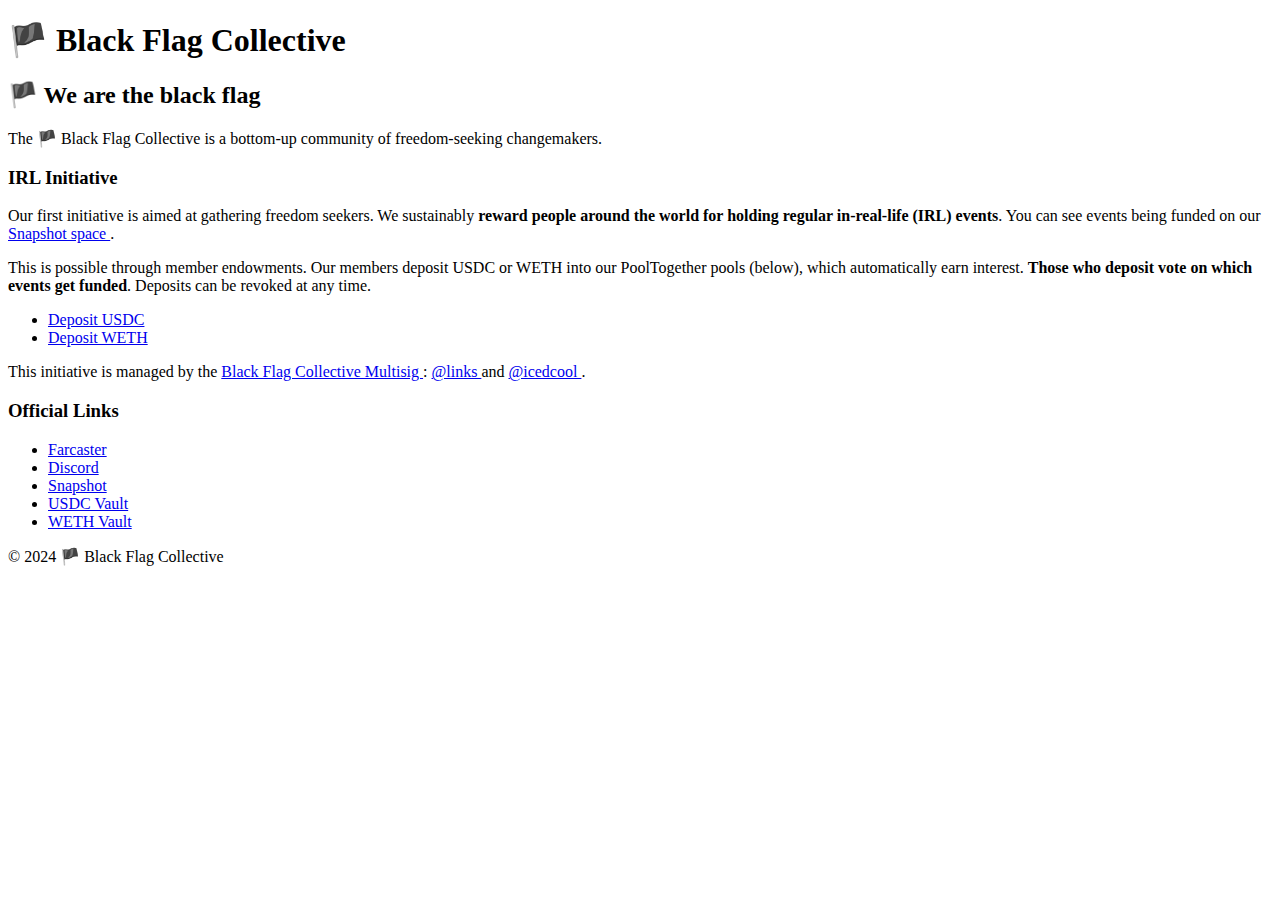
==== public/index.html @ feb23538 "first cut of website" ====
<!DOCTYPE html>
<html lang="en">
<head>
	<meta name="generator" content="Hugo 0.136.5"><script src="/livereload.js?mindelay=10&amp;v=2&amp;port=1313&amp;path=livereload" data-no-instant defer></script>
    <meta charset="UTF-8">
    <meta name="viewport" content="width=device-width, initial-scale=1.0">
    <title>🏴 We are the black flag</title>
    <link rel="stylesheet" href="/styles.css">
</head>
<body>
    <header>
        <h1>🏴 Black Flag Collective</h1>
    </header>
    <main>
        <h2>🏴 We are the black flag</h2>
        <div><p>The 🏴 Black Flag Collective is a bottom-up community of freedom-seeking changemakers.</p>
<h3 id="irl-initiative">IRL Initiative</h3>
<p>Our first initiative is aimed at gathering freedom seekers.  We sustainably <strong>reward people around the world for holding regular in-real-life (IRL) events</strong>.  You can see events being funded on our <a href="https://snapshot.box/#/s:black-flag.eth" target="_blank" rel="noopener noreferrer">
    Snapshot space
</a>.</p>
<p>This is possible through member endowments.  Our members deposit USDC or WETH into our PoolTogether pools (below), which automatically earn interest.  <strong>Those who deposit vote on which events get funded</strong>.  Deposits can be revoked at any time.</p>
<ul>
<li><a href="https://app.cabana.fi/vault/8453/0x119d2bc7bb9b94f5518ce30169457ff358b47535" target="_blank" rel="noopener noreferrer">
    Deposit USDC
</a></li>
<li><a href="https://app.cabana.fi/vault/8453/0x23Cd31beEc8980E7F8AEb7E76D45Fe3da4de1592" target="_blank" rel="noopener noreferrer">
    Deposit WETH
</a></li>
</ul>
<p>This initiative is managed by the <a href="https://basescan.org/address/0xc9Dd18f35E406Bf94cf937c6aAE618D7e84A6A6d" target="_blank" rel="noopener noreferrer">
    Black Flag Collective Multisig
</a>: <a href="https://warpcast.com/links" target="_blank" rel="noopener noreferrer">
    @links
</a> and <a href="https://warpcast.com/icedcool" target="_blank" rel="noopener noreferrer">
    @icedcool
</a>.</p>
<h3 id="official-links">Official Links</h3>
<ul>
<li><a href="https://warpcast.com/~/channel/blackflag" target="_blank" rel="noopener noreferrer">
    Farcaster
</a></li>
<li><a href="https://discord.gg/blackflagdao" target="_blank" rel="noopener noreferrer">
    Discord
</a></li>
<li><a href="https://snapshot.box/#/s:black-flag.eth" target="_blank" rel="noopener noreferrer">
    Snapshot
</a></li>
<li><a href="https://app.cabana.fi/vault/8453/0x119d2bc7bb9b94f5518ce30169457ff358b4753" target="_blank" rel="noopener noreferrer">
    USDC Vault
</a></li>
<li><a href="https://app.cabana.fi/vault/8453/0x23Cd31beEc8980E7F8AEb7E76D45Fe3da4de1592" target="_blank" rel="noopener noreferrer">
    WETH Vault
</a></li>
</ul>
</div>
    </main>
    <footer>
        <p>© 2024 🏴 Black Flag Collective</p>
    </footer>
</body>
</html>
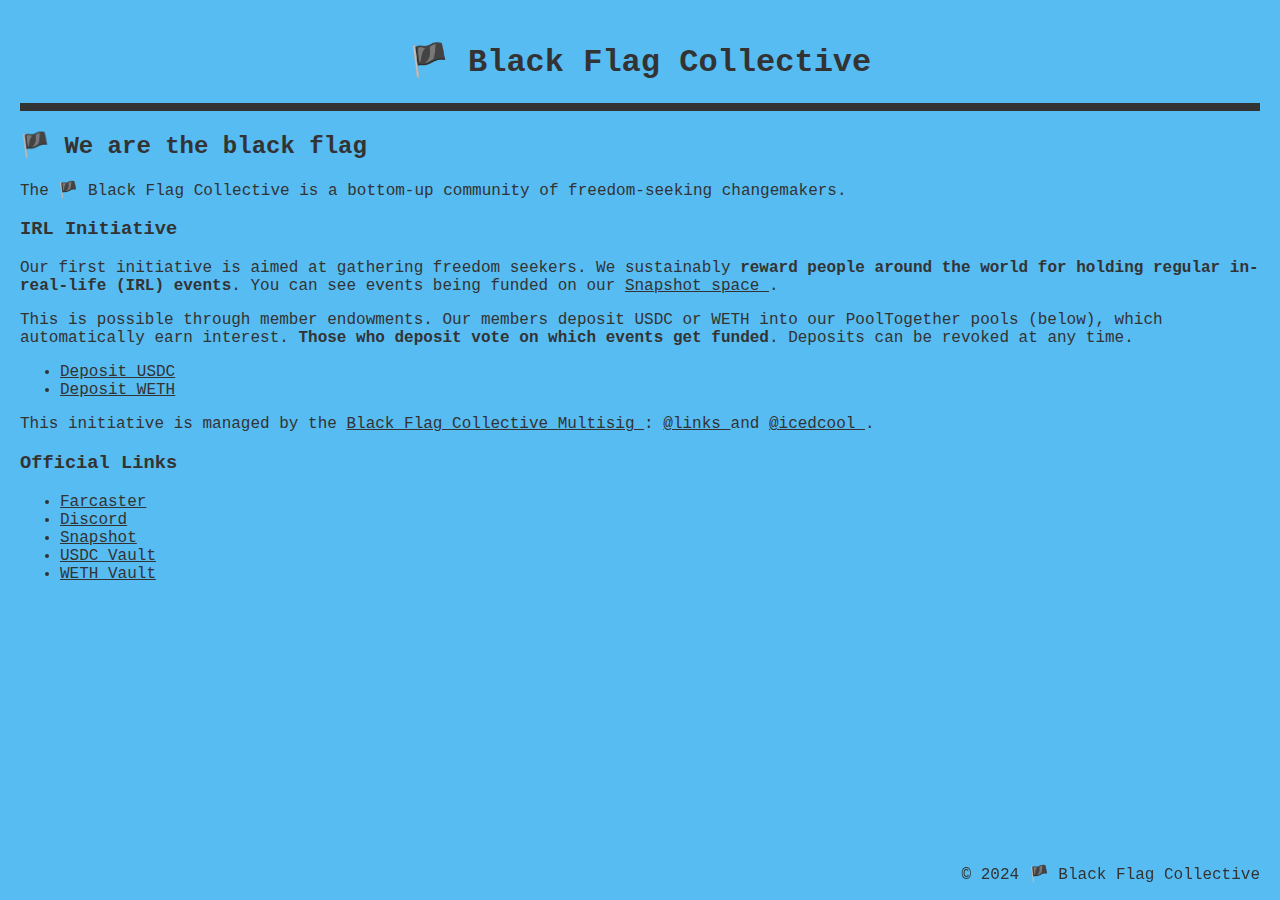
==== commit 5528b8ef: "new page build" ====
--- a/public/index.html
+++ b/public/index.html
@@ -1,7 +1,7 @@
 <!DOCTYPE html>
 <html lang="en">
 <head>
-	<meta name="generator" content="Hugo 0.136.5"><script src="/livereload.js?mindelay=10&amp;v=2&amp;port=1313&amp;path=livereload" data-no-instant defer></script>
+	<meta name="generator" content="Hugo 0.136.5">
     <meta charset="UTF-8">
     <meta name="viewport" content="width=device-width, initial-scale=1.0">
     <title>🏴 We are the black flag</title>
--- a/styles.css
+++ b/styles.css
@@ -0,0 +1,29 @@
+body {
+    font-family: "Courier New", "Lucida Console", monospace;
+    margin: 0;
+    padding: 20px;
+    color: #333;
+    background-color: #57BCF2;
+}
+header {
+    text-align: center;
+    border-bottom: solid 8px #333;
+}
+footer {
+    text-align: center;
+    position: fixed;
+    bottom: 0px;
+    right: 20px;
+}
+
+a:link,
+a:active,
+a:hover,
+a:visited {
+    color: #333;
+}
+
+
+a:hover {
+    font-weight: bold;
+}
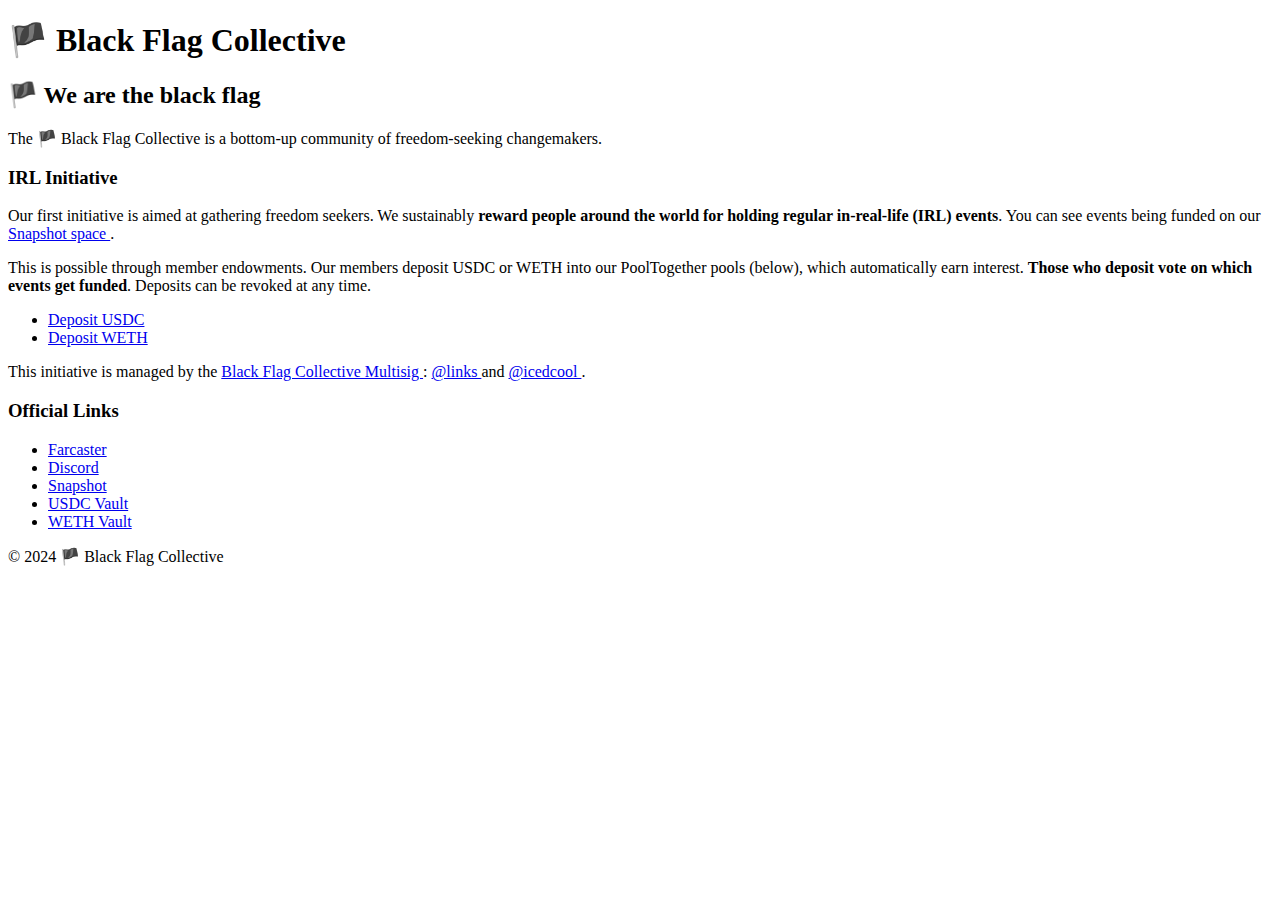
==== commit b27b8728: "updating css url" ====
--- a/public/index.html
+++ b/public/index.html
@@ -1,11 +1,11 @@
 <!DOCTYPE html>
 <html lang="en">
 <head>
-	<meta name="generator" content="Hugo 0.136.5">
+	<meta name="generator" content="Hugo 0.136.5"><script src="/livereload.js?mindelay=10&amp;v=2&amp;port=1313&amp;path=livereload" data-no-instant defer></script>
     <meta charset="UTF-8">
     <meta name="viewport" content="width=device-width, initial-scale=1.0">
     <title>🏴 We are the black flag</title>
-    <link rel="stylesheet" href="/styles.css">
+    <link rel="stylesheet" href="//localhost:1313/styles.css">
 </head>
 <body>
     <header>
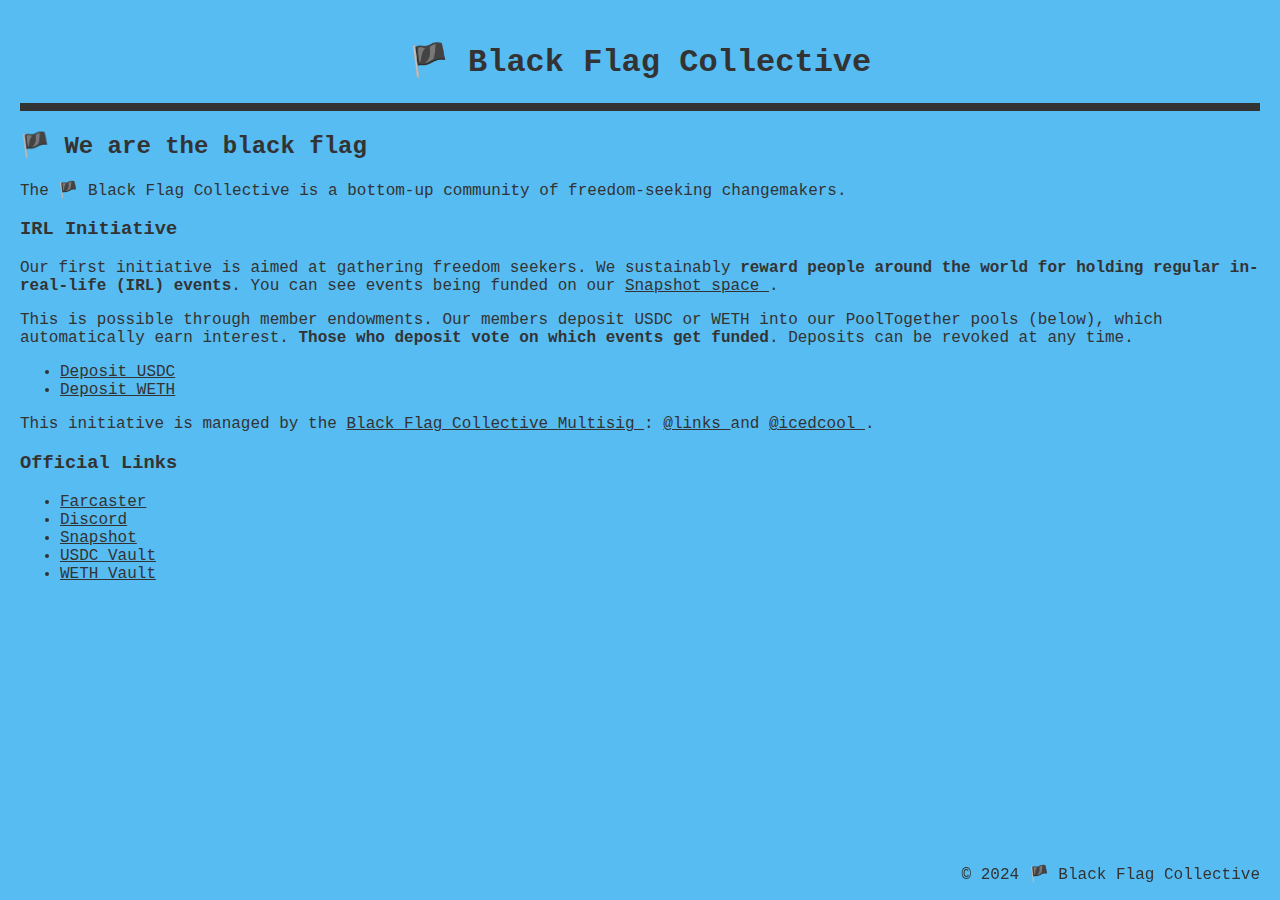
==== commit 3030620b: "updating styles url again for github pages" ====
--- a/public/index.html
+++ b/public/index.html
@@ -5,7 +5,7 @@
     <meta charset="UTF-8">
     <meta name="viewport" content="width=device-width, initial-scale=1.0">
     <title>🏴 We are the black flag</title>
-    <link rel="stylesheet" href="//localhost:1313/styles.css">
+    <link rel="stylesheet" href="styles.css">
 </head>
 <body>
     <header>
--- a/public/styles.css
+++ b/public/styles.css
@@ -0,0 +1,29 @@
+body {
+    font-family: "Courier New", "Lucida Console", monospace;
+    margin: 0;
+    padding: 20px;
+    color: #333;
+    background-color: #57BCF2;
+}
+header {
+    text-align: center;
+    border-bottom: solid 8px #333;
+}
+footer {
+    text-align: center;
+    position: fixed;
+    bottom: 0px;
+    right: 20px;
+}
+
+a:link,
+a:active,
+a:hover,
+a:visited {
+    color: #333;
+}
+
+
+a:hover {
+    font-weight: bold;
+}
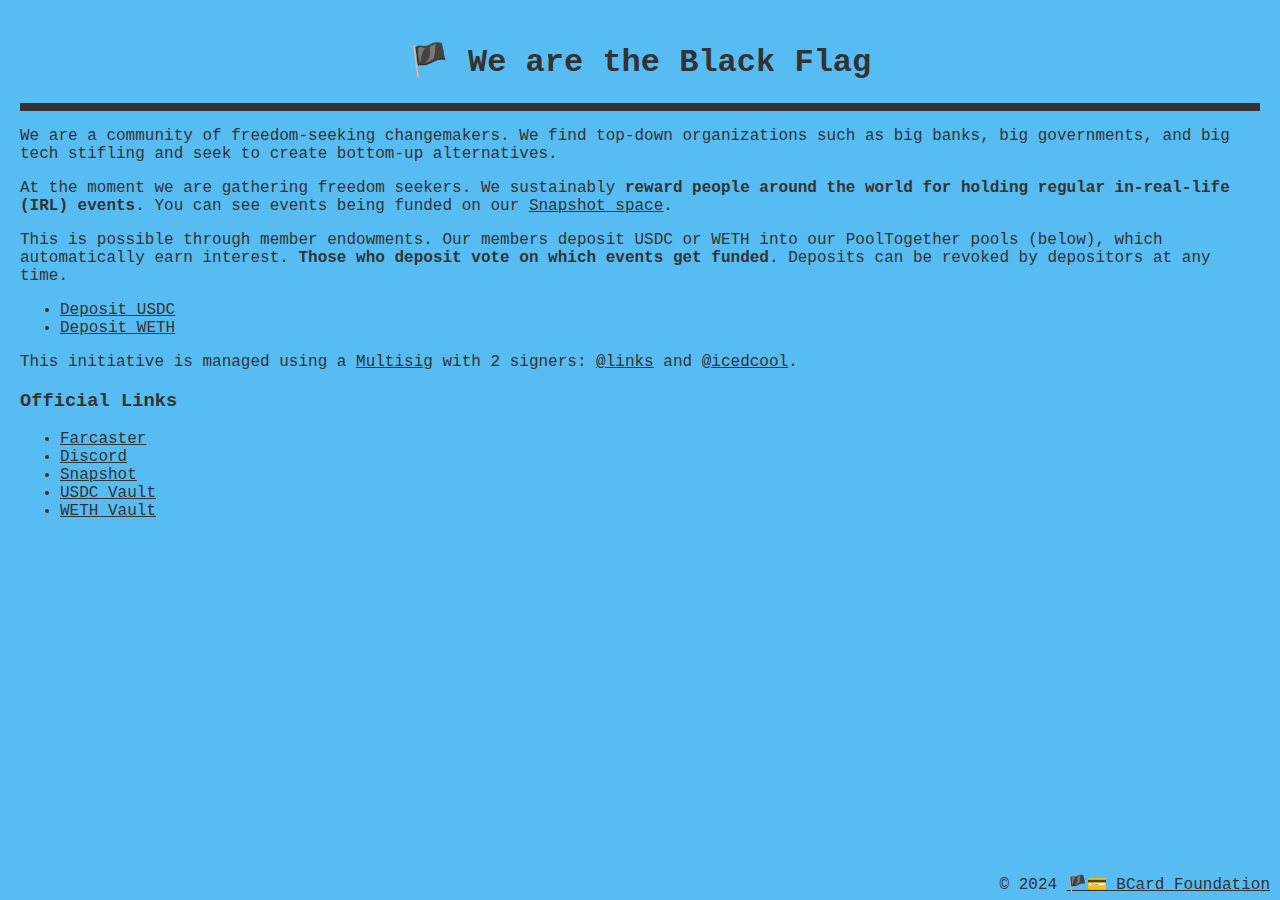
==== commit c1fee3ed: "updates to website" ====
--- a/public/index.html
+++ b/public/index.html
@@ -9,53 +9,30 @@
 </head>
 <body>
     <header>
-        <h1>🏴 Black Flag Collective</h1>
+        <h1>🏴 We are the Black Flag</h1>
     </header>
     <main>
-        <h2>🏴 We are the black flag</h2>
-        <div><p>The 🏴 Black Flag Collective is a bottom-up community of freedom-seeking changemakers.</p>
-<h3 id="irl-initiative">IRL Initiative</h3>
-<p>Our first initiative is aimed at gathering freedom seekers.  We sustainably <strong>reward people around the world for holding regular in-real-life (IRL) events</strong>.  You can see events being funded on our <a href="https://snapshot.box/#/s:black-flag.eth" target="_blank" rel="noopener noreferrer">
-    Snapshot space
-</a>.</p>
-<p>This is possible through member endowments.  Our members deposit USDC or WETH into our PoolTogether pools (below), which automatically earn interest.  <strong>Those who deposit vote on which events get funded</strong>.  Deposits can be revoked at any time.</p>
+        
+        <div><p>We are a community of freedom-seeking changemakers.  We find top-down organizations such as big banks, big governments, and big tech stifling and seek to create bottom-up alternatives.</p>
+<p>At the moment we are gathering freedom seekers.  We sustainably <strong>reward people around the world for holding regular in-real-life (IRL) events</strong>.  You can see events being funded on our <a href="https://snapshot.box/#/s:black-flag.eth" target="_blank" rel="noopener noreferrer">Snapshot space</a>.</p>
+<p>This is possible through member endowments.  Our members deposit USDC or WETH into our PoolTogether pools (below), which automatically earn interest.  <strong>Those who deposit vote on which events get funded</strong>.  Deposits can be revoked by depositors at any time.</p>
 <ul>
-<li><a href="https://app.cabana.fi/vault/8453/0x119d2bc7bb9b94f5518ce30169457ff358b47535" target="_blank" rel="noopener noreferrer">
-    Deposit USDC
-</a></li>
-<li><a href="https://app.cabana.fi/vault/8453/0x23Cd31beEc8980E7F8AEb7E76D45Fe3da4de1592" target="_blank" rel="noopener noreferrer">
-    Deposit WETH
-</a></li>
+<li><a href="https://app.cabana.fi/vault/8453/0x119d2bc7bb9b94f5518ce30169457ff358b47535" target="_blank" rel="noopener noreferrer">Deposit USDC</a></li>
+<li><a href="https://app.cabana.fi/vault/8453/0x23Cd31beEc8980E7F8AEb7E76D45Fe3da4de1592" target="_blank" rel="noopener noreferrer">Deposit WETH</a></li>
 </ul>
-<p>This initiative is managed by the <a href="https://basescan.org/address/0xc9Dd18f35E406Bf94cf937c6aAE618D7e84A6A6d" target="_blank" rel="noopener noreferrer">
-    Black Flag Collective Multisig
-</a>: <a href="https://warpcast.com/links" target="_blank" rel="noopener noreferrer">
-    @links
-</a> and <a href="https://warpcast.com/icedcool" target="_blank" rel="noopener noreferrer">
-    @icedcool
-</a>.</p>
+<p>This initiative is managed using a <a href="https://basescan.org/address/0xc9Dd18f35E406Bf94cf937c6aAE618D7e84A6A6d" target="_blank" rel="noopener noreferrer">Multisig</a> with 2 signers: <a href="https://warpcast.com/links" target="_blank" rel="noopener noreferrer">@links</a> and <a href="https://warpcast.com/icedcool" target="_blank" rel="noopener noreferrer">@icedcool</a>.</p>
 <h3 id="official-links">Official Links</h3>
 <ul>
-<li><a href="https://warpcast.com/~/channel/blackflag" target="_blank" rel="noopener noreferrer">
-    Farcaster
-</a></li>
-<li><a href="https://discord.gg/blackflagdao" target="_blank" rel="noopener noreferrer">
-    Discord
-</a></li>
-<li><a href="https://snapshot.box/#/s:black-flag.eth" target="_blank" rel="noopener noreferrer">
-    Snapshot
-</a></li>
-<li><a href="https://app.cabana.fi/vault/8453/0x119d2bc7bb9b94f5518ce30169457ff358b4753" target="_blank" rel="noopener noreferrer">
-    USDC Vault
-</a></li>
-<li><a href="https://app.cabana.fi/vault/8453/0x23Cd31beEc8980E7F8AEb7E76D45Fe3da4de1592" target="_blank" rel="noopener noreferrer">
-    WETH Vault
-</a></li>
+<li><a href="https://warpcast.com/~/channel/blackflag" target="_blank" rel="noopener noreferrer">Farcaster</a></li>
+<li><a href="https://discord.gg/blackflagdao" target="_blank" rel="noopener noreferrer">Discord</a></li>
+<li><a href="https://snapshot.box/#/s:black-flag.eth" target="_blank" rel="noopener noreferrer">Snapshot</a></li>
+<li><a href="https://app.cabana.fi/vault/8453/0x119d2bc7bb9b94f5518ce30169457ff358b4753" target="_blank" rel="noopener noreferrer">USDC Vault</a></li>
+<li><a href="https://app.cabana.fi/vault/8453/0x23Cd31beEc8980E7F8AEb7E76D45Fe3da4de1592" target="_blank" rel="noopener noreferrer">WETH Vault</a></li>
 </ul>
 </div>
     </main>
     <footer>
-        <p>© 2024 🏴 Black Flag Collective</p>
+        © 2024 <a href="https://getbcard.io">🏴💳 BCard Foundation</a>
     </footer>
 </body>
 </html>
--- a/public/styles.css
+++ b/public/styles.css
@@ -10,10 +10,14 @@
     border-bottom: solid 8px #333;
 }
 footer {
-    text-align: center;
+    width: 100%;
+    background-color: #57BCF2;
+    text-align: right;
     position: fixed;
     bottom: 0px;
-    right: 20px;
+    right: 0px;
+    height: 1em;
+    padding: 10px;
 }
 
 a:link,
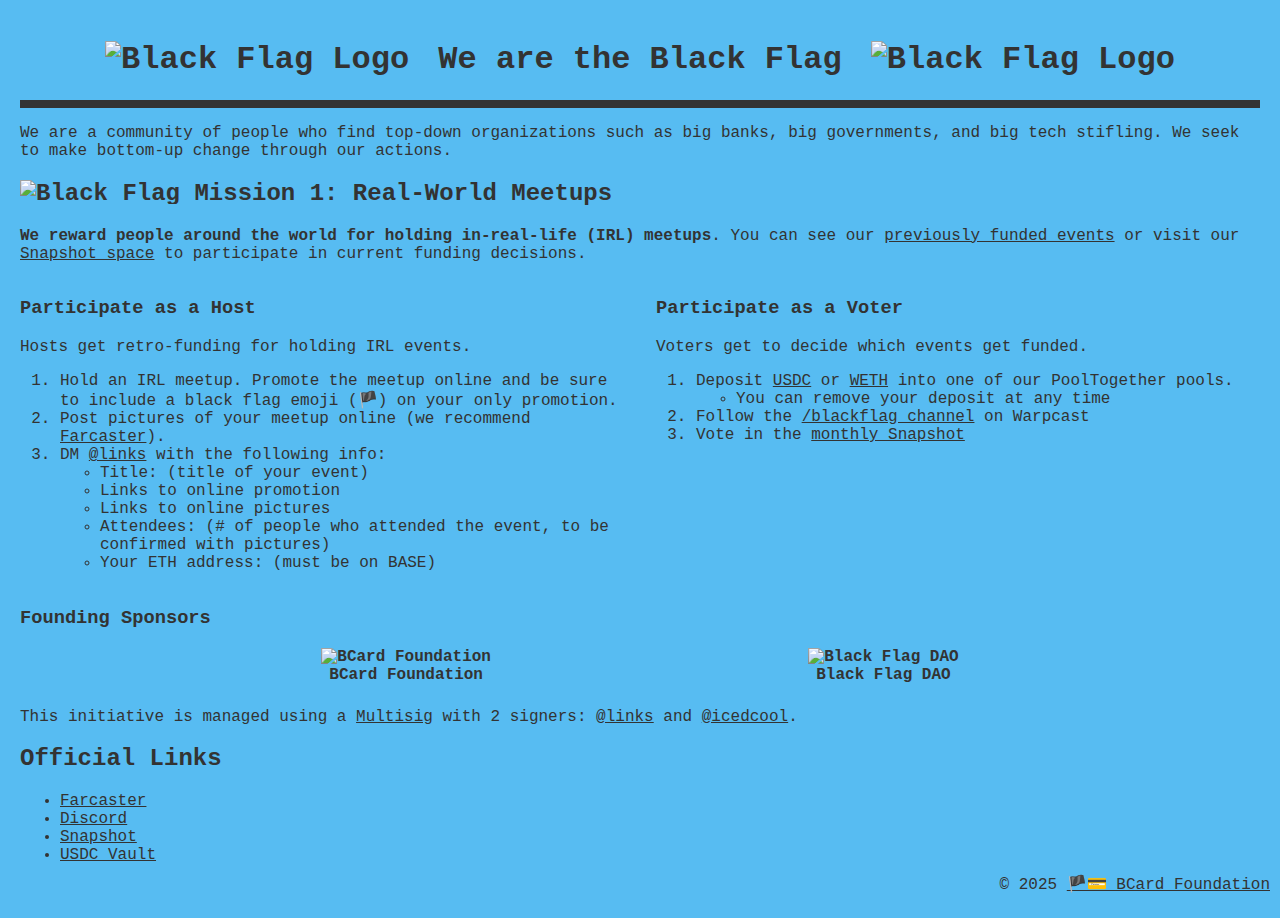
==== commit 19c198b1: "funded page and instructions" ====
--- a/public/index.html
+++ b/public/index.html
@@ -4,24 +4,65 @@
 	<meta name="generator" content="Hugo 0.136.5"><script src="/livereload.js?mindelay=10&amp;v=2&amp;port=1313&amp;path=livereload" data-no-instant defer></script>
     <meta charset="UTF-8">
     <meta name="viewport" content="width=device-width, initial-scale=1.0">
-    <title>🏴 We are the black flag</title>
+    <title>We are the Black Flag</title>
     <link rel="stylesheet" href="styles.css">
 </head>
 <body>
     <header>
-        <h1>🏴 We are the Black Flag</h1>
+        <h1>
+            <img src="/img/black_flag_noclip.png" alt="Black Flag Logo" class="logo">
+            We are the Black Flag
+            <img src="/img/black_flag_noclip.png" alt="Black Flag Logo" class="logo">
+        </h1>
     </header>
     <main>
         
-        <div><p>We are a community of freedom-seeking changemakers.  We find top-down organizations such as big banks, big governments, and big tech stifling and seek to create bottom-up alternatives.</p>
-<p>At the moment we are gathering freedom seekers.  We sustainably <strong>reward people around the world for holding regular in-real-life (IRL) events</strong>.  You can see events being funded on our <a href="https://snapshot.box/#/s:black-flag.eth" target="_blank" rel="noopener noreferrer">Snapshot space</a>.</p>
-<p>This is possible through member endowments.  Our members deposit USDC or WETH into our PoolTogether pools (below), which automatically earn interest.  <strong>Those who deposit vote on which events get funded</strong>.  Deposits can be revoked by depositors at any time.</p>
+        <div><p>We are a community of people who find top-down organizations such as big banks, big governments, and big tech stifling.  We seek to make bottom-up change through our actions.</p>
+<h2 id="black-flagimgblack_flag_noclippng-mission-1-real-world-meetups"><img src="/img/black_flag_noclip.png" alt="Black Flag"> Mission 1: Real-World Meetups</h2>
+<p><strong>We reward people around the world for holding in-real-life (IRL) meetups</strong>.  You can see our <a href="/funded-events">previously funded events</a> or visit our <a href="https://snapshot.box/#/s:black-flag.eth" target="_blank" rel="noopener noreferrer">Snapshot space</a> to participate in current funding decisions.</p>
+
+<div class="col-2">
+    <div><h3 id="participate-as-a-host">Participate as a Host</h3>
+<p>Hosts get retro-funding for holding IRL events.</p>
+<ol>
+<li>Hold an IRL meetup.  Promote the meetup online and be sure to include a black flag emoji (🏴) on your only promotion.</li>
+<li>Post pictures of your meetup online (we recommend <a href="https://warpcast.com/" target="_blank" rel="noopener noreferrer">Farcaster</a>).</li>
+<li>DM <a href="https://warpcast.com/links" target="_blank" rel="noopener noreferrer">@links</a> with the following info:
 <ul>
-<li><a href="https://app.cabana.fi/vault/8453/0x119d2bc7bb9b94f5518ce30169457ff358b47535" target="_blank" rel="noopener noreferrer">Deposit USDC</a></li>
-<li><a href="https://app.cabana.fi/vault/8453/0x23Cd31beEc8980E7F8AEb7E76D45Fe3da4de1592" target="_blank" rel="noopener noreferrer">Deposit WETH</a></li>
+<li>Title: (title of your event)</li>
+<li>Links to online promotion</li>
+<li>Links to online pictures</li>
+<li>Attendees: (# of people who attended the event, to be confirmed with pictures)</li>
+<li>Your ETH address: (must be on BASE)</li>
 </ul>
+</li>
+</ol></div>
+    <div><h3 id="participate-as-a-voter">Participate as a Voter</h3>
+<p>Voters get to decide which events get funded.</p>
+<ol>
+<li>Deposit <a href="https://app.cabana.fi/vault/8453/0x119d2bc7bb9b94f5518ce30169457ff358b47535" target="_blank" rel="noopener noreferrer">USDC</a> or <a href="https://app.cabana.fi/vault/8453/0x23Cd31beEc8980E7F8AEb7E76D45Fe3da4de1592" target="_blank" rel="noopener noreferrer">WETH</a> into one of our PoolTogether pools.
+<ul>
+<li>You can remove your deposit at any time</li>
+</ul>
+</li>
+<li>Follow the <a href="https://warpcast.com/~/channel/blackflag" target="_blank" rel="noopener noreferrer">/blackflag channel</a> on Warpcast</li>
+<li>Vote in the <a href="https://snapshot.box/#/s:black-flag.eth" target="_blank" rel="noopener noreferrer">monthly Snapshot</a></li>
+</ol></div>
+</div>
+
+<h3 id="founding-sponsors">Founding Sponsors</h3>
+<div class="sponsors">
+    <a href="https://getbcard.io/" class="sponsor" target="_blank">
+        <img src="/img/bcard-logo.png" alt="BCard Foundation">
+        <br/> BCard Foundation
+    </a>
+    <a href="https://blackflagdao.notion.site/" class="sponsor" target="_blank">
+        <img src="/img/bfd-logo.png" alt="Black Flag DAO">
+        <br/> Black Flag DAO
+    </a>
+</div>
 <p>This initiative is managed using a <a href="https://basescan.org/address/0xc9Dd18f35E406Bf94cf937c6aAE618D7e84A6A6d" target="_blank" rel="noopener noreferrer">Multisig</a> with 2 signers: <a href="https://warpcast.com/links" target="_blank" rel="noopener noreferrer">@links</a> and <a href="https://warpcast.com/icedcool" target="_blank" rel="noopener noreferrer">@icedcool</a>.</p>
-<h3 id="official-links">Official Links</h3>
+<h2 id="official-links">Official Links</h2>
 <ul>
 <li><a href="https://warpcast.com/~/channel/blackflag" target="_blank" rel="noopener noreferrer">Farcaster</a></li>
 <li><a href="https://discord.gg/blackflagdao" target="_blank" rel="noopener noreferrer">Discord</a></li>
@@ -32,7 +73,7 @@
 </div>
     </main>
     <footer>
-        © 2024 <a href="https://getbcard.io">🏴💳 BCard Foundation</a>
+        © 2025 <a href="https://getbcard.io">🏴💳 BCard Foundation</a>
     </footer>
 </body>
 </html>
--- a/public/styles.css
+++ b/public/styles.css
@@ -9,6 +9,21 @@
     text-align: center;
     border-bottom: solid 8px #333;
 }
+
+h1 img.logo {
+    height: 1.25em;
+    display: inline-block;
+    margin-bottom: -10px;
+    padding-left: 10px;
+    padding-right: 10px;
+}
+
+h2 img {
+    height: 1em;
+    display: inline-block;
+    margin-bottom: -4px;
+}
+
 footer {
     width: 100%;
     background-color: #57BCF2;
@@ -31,3 +46,46 @@
 a:hover {
     font-weight: bold;
 }
+
+.col-2 {
+    display: flex;
+    gap: 2rem;
+    width: 100%;
+}
+
+.col-2 > div {
+    flex: 1;
+    width: 50%;
+    min-width: 0; /* Prevents content from forcing div wider than 50% */
+}
+
+.sponsors {
+    display: flex;
+    width: 100%;
+    gap: 1rem;
+    flex-wrap: wrap;
+    flex-direction: row;
+    justify-content: space-evenly;
+    align-items: center;
+}
+
+a.sponsor {
+    display: inline-block;
+    text-align: center;
+    margin-bottom: 0.5rem;
+    font-weight: bold;
+}
+
+a.sponsor:link,
+a.sponsor:active,
+a.sponsor:visited {
+    text-decoration: none;
+}
+
+a.sponsor:hover {
+    text-decoration: underline;
+}
+
+a.sponsor img {
+    height: 128px;
+}